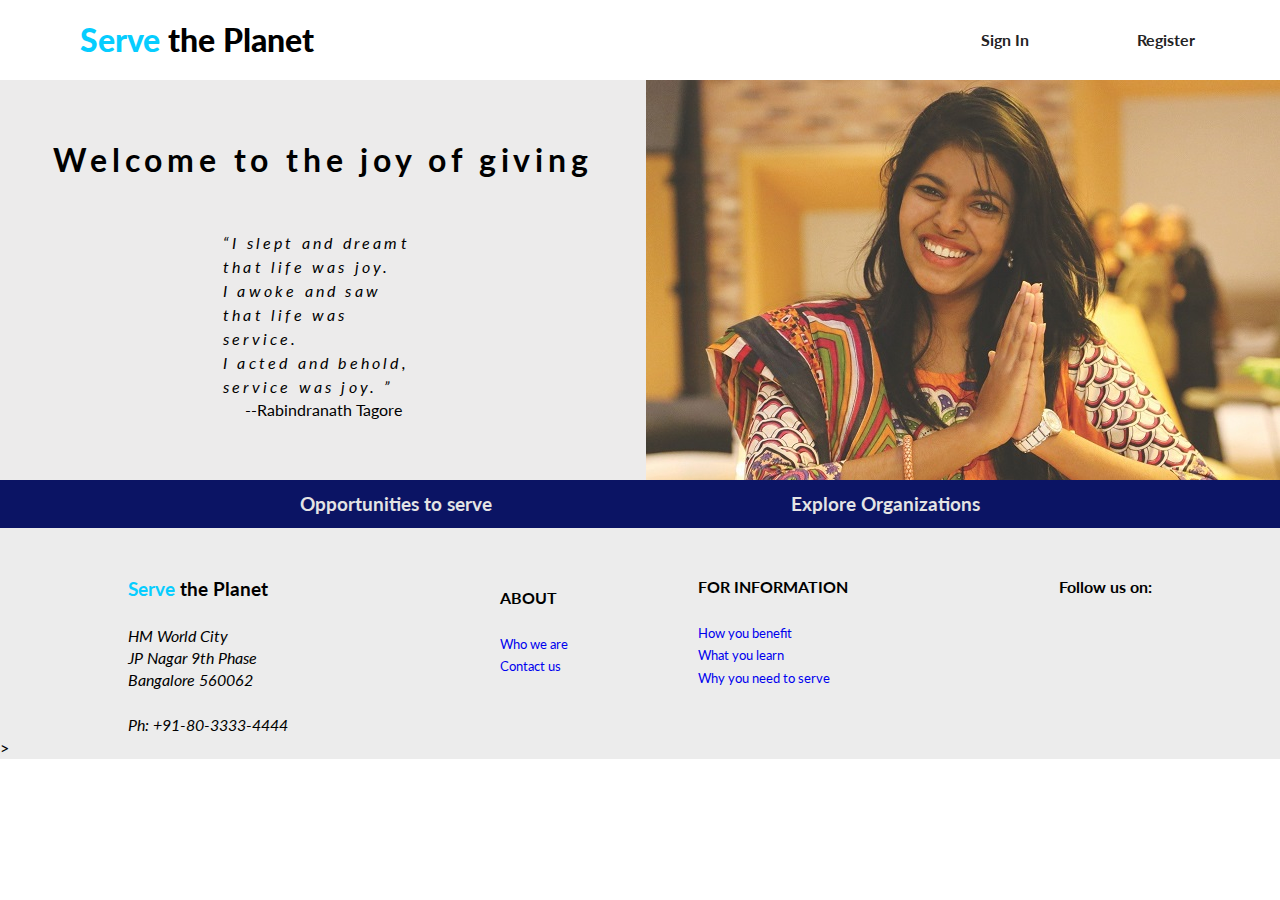
==== Volunteer/index.html @ b3a6d97a "added dont have account in login.html" ====
<!DOCTYPE html>
<html lang="en">
<head>
  <meta charset="UTF-8">
  <meta http-equiv="X-UA-Compatible" content="IE=edge">
  <meta name="viewport" content="width=device-width, initial-scale=1.0">
  <link rel="stylesheet" href="./css/global.css">
  <link rel="stylesheet" href="./css/style.css">
  <link rel="stylesheet" href="https://cdnjs.cloudflare.com/ajax/libs/font-awesome/5.15.2/css/all.min.css" integrity="sha512-HK5fgLBL+xu6dm/Ii3z4xhlSUyZgTT9tuc/hSrtw6uzJOvgRr2a9jyxxT1ely+B+xFAmJKVSTbpM/CuL7qxO8w==" crossorigin="anonymous" />
  
  <title>Serve the Planet | Home</title>
</head>
<body>
  <!-- header section -->
  <div class="container">
    <header class="header logo flex flex-spbtw">
      <h1><i class="fab fa-connectdevelop"></i> <span>Serve</span> the Planet</h1>
      <div class="login flex flex-spbtw">
        <a href="./login.html" target="_blank"><h4><i class="fas fa-sign-in-alt"></i> Sign In</h4></a>
        <a href="./register.html"><h4><i class="fas fa-user-edit"></i> Register</h4></a>
      </div>
    </header>
  </div>

  <!-- Introductory section -->
    <section class="intro flex">
      <div class="introstatement flex">
        <h1>Welcome to the joy of <span>giving</span></h1>
        <q>I slept and dreamt <br>
          that life was joy. <br>
          I awoke and saw <br>
          that life was service. <br>
          I acted and behold, <br>
          service was joy.
          </q>
          <p>--Rabindranath Tagore</p>
      </div>
      <div class="introimg">
        <img src="./img/thanks-1.jpg" alt="">
      </div>
      
    </section>

    <section class="browse flex">
      <h3> <a href="./opportunities.html" target="_blank">Opportunities to serve</a></h3>
      <h3><a href="./orgs.html"> Explore Organizations</a></h3>
    </section>


    <!-- footer -->
    <footer class="footer">
      <div class="container flex flex-spbtw">
        
        <div class="organization logo">
          <h3><i class="fab fa-connectdevelop"></i> <span>Serve</span> the Planet</h3> <br>
          <address>
            HM World City <br>
            JP Nagar 9th Phase <br>
            Bangalore 560062 <br>
            <br>
            Ph: +91-80-3333-4444

          </address>
        </div>
        
        <div class="grid">
          <div>
            <h4>ABOUT</h4>
            <br>
            <p><a href="#"> Who we are</a></p>
            <p><a href="#">Contact us</a></p>

          </div>
          <div>
            <h4>FOR INFORMATION</h4>
            <br>
            <p><a href="#">How you benefit</a></p>
            <p><a href="#"> What you learn</a></p>
            <p><a href="#">Why you need to serve</a></p>
          </div>

        </div>
        
        <div class="social flex flex-col">
          <h4>Follow us on:</h4>
          <br>
          <div>
            <a href="#"><i<i class="fab fa-twitter-square fa-2x"></i></a>
            <a href="#"><i<i class="fab fa-facebook-square fa-2x"></i></a>
            <a href="#"><i<i class="fab fa-linkedin fa-2x"></i></a>
            <a href="#"><i<i class="fab fa-google-plus-square fa-2x"></i></a>
          </div>
        </div>

      </div>>

    </footer>
  
</body>
</html>
---- Volunteer/css/global.css ----
@import url("https://fonts.googleapis.com/css2?family=Lato:ital,wght@0,100;0,300;0,400;0,700;0,900;1,100;1,300;1,400;1,700;1,900&display=swap");

@import url("./style.css");


:root {
	--primary-color: #232324;
	--theme-color: #06cdff;
	--light-background: #ecebeb;
}

.container {
	width: 90%;
	margin: auto;
}

* {
	font-family: "Lato", sans-serif;
	margin: 0;
	padding: 0;
	box-sizing: border-box;
  line-height: 1.4;
}

.flex {
	display: flex;
	justify-content: center;
	align-items: center;
	height: 100%;
}

.flex-spbtw {
	justify-content: space-between;
}

.flex-col {
  flex-direction: column;
  justify-content: flex-start;
}

.grid {
	display: grid;
	grid-template-columns: repeat(2, 1fr);
  gap: 1.25rem;
  justify-content: center;
  align-items: center;
  height: 100%;
}

.grid-3 {
  grid-template-columns: repeat(3,1fr);
}

a {
	text-decoration: none;
}

.card {
  background-color: #fff;
  color: #333;
  border-radius: 0.6rem;
  box-shadow: 0 0.2rem 0.6rem rgba(0,0,0,0.2);
  padding: 1.25rem;
  margin: 0.6rem;
} 

.btn {
  width: 100%;
  display: inline-block;
  padding: 0.6rem 2rem;
  cursor: pointer;
  background-color: var(--theme-color);
  border: none;
  border-radius: 0.4rem;
  font-size: 1rem;
  color: #fff;

}
---- Volunteer/css/style.css ----
/* HEADER STYLING */
.header {
  padding: 1rem 1rem;
  min-height: 5rem;
}

.header h1 {
  font-weight: 900;
}

.logo span { 
  color: var(--theme-color);
}

.login {
  width: 20%;
}

.login a {
  padding: 0.6rem 0.3rem; 
  color: var(--primary-color);
}

.login a:hover {
  color: var(--theme-color);
  border-bottom: 0.125rem solid var(--theme-color);
}

.signin {
  line-height: 0;
  margin-top: 1rem;
}

/* Introduction section styling */
.intro {
  width: 100%;
  background-color: var(--light-background);
  min-height: 25rem;
}

.introstatement{
  width: 51%;
  flex-direction: column;
  align-items: center;
  margin: auto;
}

.introstatement h1 {
  letter-spacing: 0.3rem;
  align-items:baseline;
  margin-bottom: 3rem;
  
}

.introstatement q {
  font-size: 700;
  font-style: italic;
  width: 12.5rem;
  letter-spacing: 0.2rem;
  line-height: 1.5;
}

.introimg {
  height: 25rem;
}

/* browse */
.browse {
  background-color: #0b1464;
  width: 100%;
  justify-content: space-evenly;
  align-items: center;
  color: #e4e4e4;
  height: 3rem;
}

.browse a{
  text-decoration: none;
  color: #e4e4e4;
}

.browse a:hover {
  color: var(--theme-color);
  
}

/* footer styling */

.footer {
  background-color: #ececec;
}

.footer .container {
  padding-top: 3rem;
  width: 80%;
  align-items: flex-start;
}

.footer .organization
.footer address {
  align-items: center;
}

.footer .grid {
  gap: 3rem;
}

.footer a {
  font-size: 0.8rem;
}

.footer .fab {
  color: var(--primary-color);
}

.footer .social div a {
  display: inline;
  margin-right: 0.3rem;
}

/* Login page styling */
.signinpage .card {
  width:28rem;
  height: 30rem;
  margin: auto;
  margin-top: 6rem ;
}

.signinpage h2 {
  margin: 1.25rem auto;
}

.signinpage #accreg {
  text-align: right;  
  width: 100%;
  font-size: 0.7rem;
  font-weight: 700;
  text-transform: uppercase;
  margin-top: 1rem;
}

.signinpage #accreg a {
  color: var(--theme-color);
  text-decoration: underline;
}

.forminput {
  width: 25rem;
  height: 5rem;
  margin-top: 1rem;
  align-items: flex-start;
  justify-content:first baseline;
  
}

.forminput label {
  margin-bottom: 0.5rem;
  padding: 0 0.3rem;
  font-weight: 700;
}

.forminput input{
  font-size: 1em;
  width: 100%;
  padding: 0.6rem 0.3rem;
  background-color: #f7f7f7;
  border: 0;
  border-bottom: 0.125rem solid var(--theme-color);
}

.forminput input:focus {
  outline: none;
}

.signinpage #loginstatus {
  width: 100%;
  font-size: 0.7rem;
  padding: 0.5rem 0;
}

.signinpage button {
  margin-top: 0.4rem;
  font-weight: 700;
  letter-spacing: 0.3rem;
  text-transform: uppercase;
}

.signinpage button:hover {
  opacity: 0.8;
  transform: scale(0.98);
  transition: cubic-bezier(0.175, 0.885, 0.32, 1.275) 500ms;
}

.forgot {
  margin-top: 1rem;
  width: 100%;
  align-self: flex-end;
  font-size: 0.8rem;
}

.forgot a {
  color: tomato;
}

.forgot a:hover {
  font-weight: bold;
}

/* Opportunities section styling */
.opportunities {
  width: 100%;
  background-color: #eeeded;
  min-height: 16rem;
  justify-content: space-evenly;
}

.opportunities h1 {
  font-size: 2.2rem;
  letter-spacing: 0.25rem;
  padding: 1.6rem;
  text-align: center;
}

.opportunities #summary {
  width: 60%;
  margin: auto;
  font-size: 1rem;
  text-align: center;
  font-stretch:expanded ;
  letter-spacing: 0.15rem;
  font-weight:lighter;
}

.opportunities #sp1 {
  color: rgb(255, 196, 0);
}

.opportunities #sp2 {
  color: var(--theme-color);
}

.opportunities #sp3 {
  color: rgb(57, 223, 35);
}

.opplist {
  width: 100%;
  background-color: #e4e4e4;
}
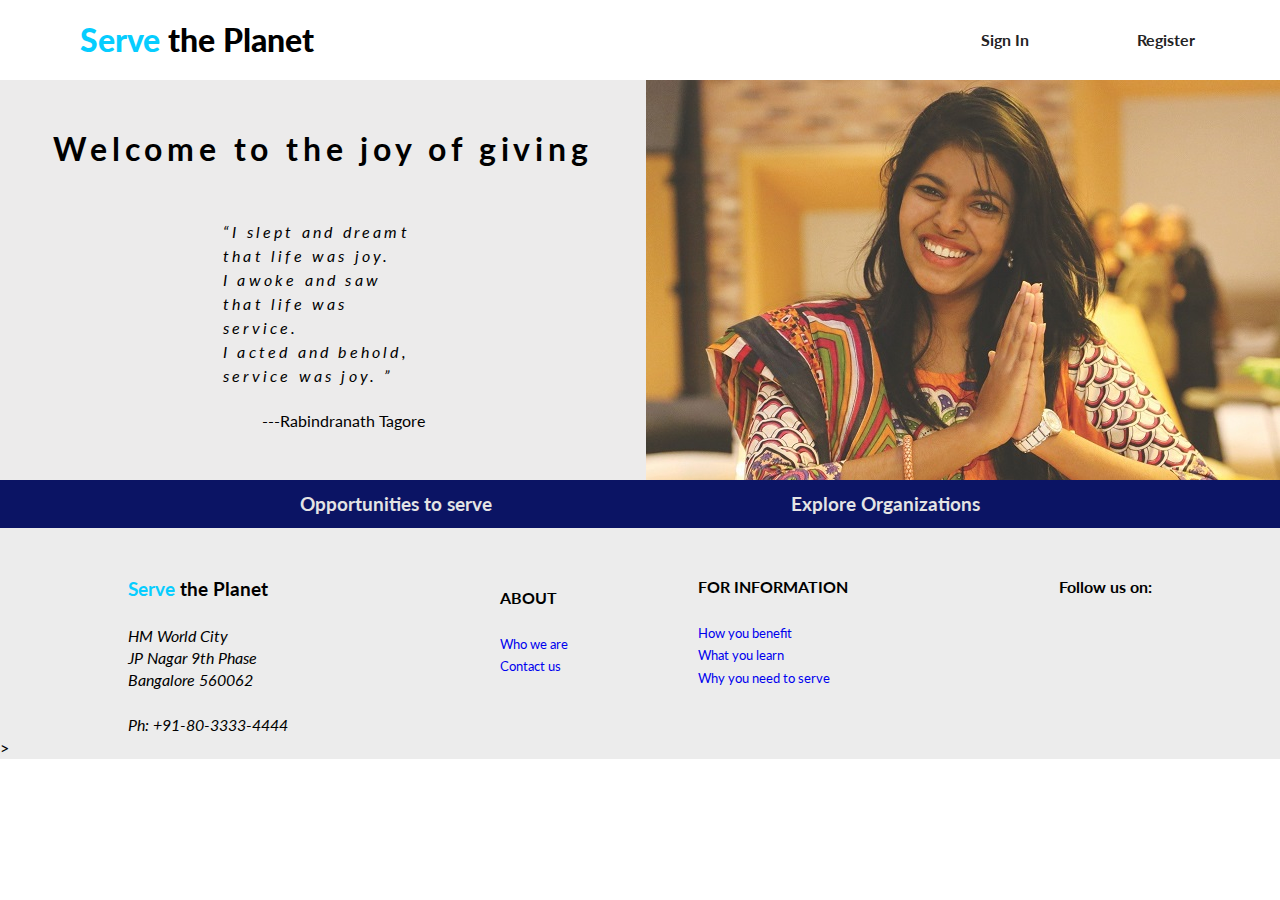
==== commit 848e5fb3: "minor changes- wip" ====
--- a/Volunteer/index.html
+++ b/Volunteer/index.html
@@ -1,100 +1,123 @@
 <!DOCTYPE html>
 <html lang="en">
-<head>
-  <meta charset="UTF-8">
-  <meta http-equiv="X-UA-Compatible" content="IE=edge">
-  <meta name="viewport" content="width=device-width, initial-scale=1.0">
-  <link rel="stylesheet" href="./css/global.css">
-  <link rel="stylesheet" href="./css/style.css">
-  <link rel="stylesheet" href="https://cdnjs.cloudflare.com/ajax/libs/font-awesome/5.15.2/css/all.min.css" integrity="sha512-HK5fgLBL+xu6dm/Ii3z4xhlSUyZgTT9tuc/hSrtw6uzJOvgRr2a9jyxxT1ely+B+xFAmJKVSTbpM/CuL7qxO8w==" crossorigin="anonymous" />
-  
-  <title>Serve the Planet | Home</title>
-</head>
-<body>
-  <!-- header section -->
-  <div class="container">
-    <header class="header logo flex flex-spbtw">
-      <h1><i class="fab fa-connectdevelop"></i> <span>Serve</span> the Planet</h1>
-      <div class="login flex flex-spbtw">
-        <a href="./login.html" target="_blank"><h4><i class="fas fa-sign-in-alt"></i> Sign In</h4></a>
-        <a href="./register.html"><h4><i class="fas fa-user-edit"></i> Register</h4></a>
-      </div>
-    </header>
-  </div>
+	<head>
+		<meta charset="UTF-8" />
+		<meta http-equiv="X-UA-Compatible" content="IE=edge" />
+		<meta name="viewport" content="width=device-width, initial-scale=1.0" />
+		<link rel="stylesheet" href="./css/global.css" />
+		<link rel="stylesheet" href="./css/style.css" />
+		<link
+			rel="stylesheet"
+			href="https://cdnjs.cloudflare.com/ajax/libs/font-awesome/5.15.2/css/all.min.css"
+			integrity="sha512-HK5fgLBL+xu6dm/Ii3z4xhlSUyZgTT9tuc/hSrtw6uzJOvgRr2a9jyxxT1ely+B+xFAmJKVSTbpM/CuL7qxO8w=="
+			crossorigin="anonymous"
+		/>
 
-  <!-- Introductory section -->
-    <section class="intro flex">
-      <div class="introstatement flex">
-        <h1>Welcome to the joy of <span>giving</span></h1>
-        <q>I slept and dreamt <br>
-          that life was joy. <br>
-          I awoke and saw <br>
-          that life was service. <br>
-          I acted and behold, <br>
-          service was joy.
-          </q>
-          <p>--Rabindranath Tagore</p>
-      </div>
-      <div class="introimg">
-        <img src="./img/thanks-1.jpg" alt="">
-      </div>
-      
-    </section>
+		<title>Serve the Planet | Home</title>
+	</head>
+	<body>
+		<!-- header section -->
+		<div class="container">
+			<header class="header logo flex flex-spbtw">
+				<h1>
+					<i class="fab fa-connectdevelop"></i> <span>Serve</span> the
+					Planet
+				</h1>
+				<div class="login flex flex-spbtw">
+					<a href="./login.html" target="_blank"
+						><h4><i class="fas fa-sign-in-alt"></i> Sign In</h4></a
+					>
+					<a href="./register.html" target="_blank"
+						><h4><i class="fas fa-user-edit"></i> Register</h4></a
+					>
+				</div>
+			</header>
+		</div>
 
-    <section class="browse flex">
-      <h3> <a href="./opportunities.html" target="_blank">Opportunities to serve</a></h3>
-      <h3><a href="./orgs.html"> Explore Organizations</a></h3>
-    </section>
+		<!-- Introductory section -->
+		<section class="intro flex">
+			<div class="introstatement flex">
+				<h1>Welcome to the joy of <span>giving</span></h1>
+				<q
+					>I slept and dreamt <br />
+					that life was joy. <br />
+					I awoke and saw <br />
+					that life was service. <br />
+					I acted and behold, <br />
+					service was joy.
+				</q>
+				<br />
+				<p>
+					&nbsp;&nbsp;&nbsp;&nbsp;&nbsp;&nbsp;&nbsp;&nbsp;&nbsp;&nbsp;---Rabindranath
+					Tagore
+				</p>
+			</div>
+			<div class="introimg">
+				<img src="./img/thanks-1.jpg" alt="" />
+			</div>
+		</section>
 
+		<section class="browse flex">
+			<h3>
+				<a href="./opportunities.html" target="_blank"
+					>Opportunities to serve</a
+				>
+			</h3>
+			<h3><a href="./orgs.html"> Explore Organizations</a></h3>
+		</section>
 
-    <!-- footer -->
-    <footer class="footer">
-      <div class="container flex flex-spbtw">
-        
-        <div class="organization logo">
-          <h3><i class="fab fa-connectdevelop"></i> <span>Serve</span> the Planet</h3> <br>
-          <address>
-            HM World City <br>
-            JP Nagar 9th Phase <br>
-            Bangalore 560062 <br>
-            <br>
-            Ph: +91-80-3333-4444
+		<!-- footer -->
+		<footer class="footer">
+			<div class="container flex flex-spbtw">
+				<div class="organization logo">
+					<h3>
+						<i class="fab fa-connectdevelop"></i>
+						<span>Serve</span> the Planet
+					</h3>
+					<br />
+					<address>
+						HM World City <br />
+						JP Nagar 9th Phase <br />
+						Bangalore 560062 <br />
+						<br />
+						Ph: +91-80-3333-4444
+					</address>
+				</div>
 
-          </address>
-        </div>
-        
-        <div class="grid">
-          <div>
-            <h4>ABOUT</h4>
-            <br>
-            <p><a href="#"> Who we are</a></p>
-            <p><a href="#">Contact us</a></p>
+				<div class="grid">
+					<div>
+						<h4>ABOUT</h4>
+						<br />
+						<p><a href="#"> Who we are</a></p>
+						<p><a href="#">Contact us</a></p>
+					</div>
+					<div>
+						<h4>FOR INFORMATION</h4>
+						<br />
+						<p><a href="#">How you benefit</a></p>
+						<p><a href="#"> What you learn</a></p>
+						<p><a href="#">Why you need to serve</a></p>
+					</div>
+				</div>
 
-          </div>
-          <div>
-            <h4>FOR INFORMATION</h4>
-            <br>
-            <p><a href="#">How you benefit</a></p>
-            <p><a href="#"> What you learn</a></p>
-            <p><a href="#">Why you need to serve</a></p>
-          </div>
-
-        </div>
-        
-        <div class="social flex flex-col">
-          <h4>Follow us on:</h4>
-          <br>
-          <div>
-            <a href="#"><i<i class="fab fa-twitter-square fa-2x"></i></a>
-            <a href="#"><i<i class="fab fa-facebook-square fa-2x"></i></a>
-            <a href="#"><i<i class="fab fa-linkedin fa-2x"></i></a>
-            <a href="#"><i<i class="fab fa-google-plus-square fa-2x"></i></a>
-          </div>
-        </div>
-
-      </div>>
-
-    </footer>
-  
-</body>
-</html>+				<div class="social flex flex-col">
+					<h4>Follow us on:</h4>
+					<br />
+					<div>
+						<a href="#"
+							><i class="fab fa-twitter-square fa-2x"></i
+						></a>
+						<a href="#"
+							><i class="fab fa-facebook-square fa-2x"></i
+						></a>
+						<a href="#"><i class="fab fa-linkedin fa-2x"></i></a>
+						<a href="#"
+							><i class="fab fa-google-plus-square fa-2x"></i
+						></a>
+					</div>
+				</div>
+			</div>
+			>
+		</footer>
+	</body>
+</html>
--- a/Volunteer/css/global.css
+++ b/Volunteer/css/global.css
@@ -1,7 +1,6 @@
 @import url("https://fonts.googleapis.com/css2?family=Lato:ital,wght@0,100;0,300;0,400;0,700;0,900;1,100;1,300;1,400;1,700;1,900&display=swap");
 
 @import url("./style.css");
-
 
 :root {
 	--primary-color: #232324;
@@ -19,7 +18,7 @@
 	margin: 0;
 	padding: 0;
 	box-sizing: border-box;
-  line-height: 1.4;
+	line-height: 1.4;
 }
 
 .flex {
@@ -34,45 +33,72 @@
 }
 
 .flex-col {
-  flex-direction: column;
-  justify-content: flex-start;
+	flex-direction: column;
+	justify-content: flex-start;
 }
 
 .grid {
 	display: grid;
 	grid-template-columns: repeat(2, 1fr);
-  gap: 1.25rem;
-  justify-content: center;
-  align-items: center;
-  height: 100%;
+	gap: 1.25rem;
+	justify-content: center;
+	align-items: center;
+	height: 100%;
 }
 
 .grid-3 {
-  grid-template-columns: repeat(3,1fr);
+	grid-template-columns: repeat(3, 1fr);
 }
+
 
 a {
 	text-decoration: none;
 }
 
 .card {
-  background-color: #fff;
-  color: #333;
-  border-radius: 0.6rem;
-  box-shadow: 0 0.2rem 0.6rem rgba(0,0,0,0.2);
-  padding: 1.25rem;
-  margin: 0.6rem;
-} 
+	background-color: #fff;
+	color: #333;
+	border-radius: 0.3rem;
+	box-shadow: 0 0.2rem 0.6rem rgba(0, 0, 0, 0.2);
+	padding: 1.25rem;
+	margin: 0.6rem;
+}
 
 .btn {
-  width: 100%;
-  display: inline-block;
-  padding: 0.6rem 2rem;
-  cursor: pointer;
-  background-color: var(--theme-color);
-  border: none;
-  border-radius: 0.4rem;
-  font-size: 1rem;
-  color: #fff;
+	width: 100%;
+	display: inline-block;
+	padding: 0.6rem 2rem;
+	cursor: pointer;
+	background-color: var(--theme-color);
+	border: none;
+	border-radius: 0.4rem;
+	font-size: 1rem;
+	color: #fff;
+}
 
-}+/* Margins */
+.my-1 {
+	margin: 1rem 0;
+}
+.my-2 {
+	margin: 2rem 0;
+}
+.my-3 {
+	margin: 3rem 0;
+}
+.my-4 {
+	margin: 4rem 0;
+}
+
+.m-1 {
+	margin: 1rem;
+}
+.m-2 {
+	margin: 2rem;
+}
+.m-3 {
+	margin: 3rem;
+}
+.m-4 {
+	margin: 4rem;
+}
--- a/Volunteer/css/style.css
+++ b/Volunteer/css/style.css
@@ -1,252 +1,385 @@
-
-
 /* HEADER STYLING */
 .header {
-  padding: 1rem 1rem;
-  min-height: 5rem;
+	padding: 1rem 1rem;
+	min-height: 5rem;
 }
 
 .header h1 {
-  font-weight: 900;
-}
-
-.logo span { 
-  color: var(--theme-color);
+	font-weight: 900;
+}
+
+.logo span {
+	color: var(--theme-color);
 }
 
 .login {
-  width: 20%;
+	width: 20%;
 }
 
 .login a {
-  padding: 0.6rem 0.3rem; 
-  color: var(--primary-color);
+	padding: 0.6rem 0.3rem;
+	color: var(--primary-color);
 }
 
 .login a:hover {
-  color: var(--theme-color);
-  border-bottom: 0.125rem solid var(--theme-color);
+	color: var(--theme-color);
+	border-bottom: 0.125rem solid var(--theme-color);
 }
 
 .signin {
-  line-height: 0;
-  margin-top: 1rem;
+	line-height: 0;
+	margin-top: 1rem;
 }
 
 /* Introduction section styling */
 .intro {
-  width: 100%;
-  background-color: var(--light-background);
-  min-height: 25rem;
-}
-
-.introstatement{
-  width: 51%;
-  flex-direction: column;
-  align-items: center;
-  margin: auto;
+	width: 100%;
+	background-color: var(--light-background);
+	min-height: 25rem;
+}
+
+.introstatement {
+	width: 51%;
+	flex-direction: column;
+	align-items: center;
+	margin: auto;
 }
 
 .introstatement h1 {
-  letter-spacing: 0.3rem;
-  align-items:baseline;
-  margin-bottom: 3rem;
-  
+	letter-spacing: 0.3rem;
+	align-items: baseline;
+	margin-bottom: 3rem;
 }
 
 .introstatement q {
-  font-size: 700;
-  font-style: italic;
-  width: 12.5rem;
-  letter-spacing: 0.2rem;
-  line-height: 1.5;
+	font-size: 700;
+	font-style: italic;
+	width: 12.5rem;
+	letter-spacing: 0.2rem;
+	line-height: 1.5;
 }
 
 .introimg {
-  height: 25rem;
+	height: 25rem;
 }
 
 /* browse */
 .browse {
-  background-color: #0b1464;
-  width: 100%;
-  justify-content: space-evenly;
-  align-items: center;
-  color: #e4e4e4;
-  height: 3rem;
-}
-
-.browse a{
-  text-decoration: none;
-  color: #e4e4e4;
+	background-color: #0b1464;
+	width: 100%;
+	justify-content: space-evenly;
+	align-items: center;
+	color: #e4e4e4;
+	height: 3rem;
+}
+
+.browse a {
+	text-decoration: none;
+	color: #e4e4e4;
 }
 
 .browse a:hover {
-  color: var(--theme-color);
-  
+	color: var(--theme-color);
 }
 
 /* footer styling */
 
 .footer {
-  background-color: #ececec;
+	background-color: #ececec;
 }
 
 .footer .container {
-  padding-top: 3rem;
-  width: 80%;
-  align-items: flex-start;
-}
-
-.footer .organization
-.footer address {
-  align-items: center;
+	padding-top: 3rem;
+	width: 80%;
+	align-items: flex-start;
+}
+
+.footer .organization .footer address {
+	align-items: center;
 }
 
 .footer .grid {
-  gap: 3rem;
+	gap: 3rem;
 }
 
 .footer a {
-  font-size: 0.8rem;
+	font-size: 0.8rem;
 }
 
 .footer .fab {
-  color: var(--primary-color);
+	color: var(--primary-color);
 }
 
 .footer .social div a {
-  display: inline;
-  margin-right: 0.3rem;
+	display: inline;
+	margin-right: 0.3rem;
 }
 
 /* Login page styling */
 .signinpage .card {
-  width:28rem;
-  height: 30rem;
-  margin: auto;
-  margin-top: 6rem ;
+	width: 28rem;
+	height: 30rem;
+	margin: auto;
+	margin-top: 6rem;
 }
 
 .signinpage h2 {
-  margin: 1.25rem auto;
-}
-
-.signinpage #accreg {
-  text-align: right;  
-  width: 100%;
-  font-size: 0.7rem;
-  font-weight: 700;
-  text-transform: uppercase;
-  margin-top: 1rem;
-}
-
-.signinpage #accreg a {
-  color: var(--theme-color);
-  text-decoration: underline;
+	margin: 1.25rem auto;
+}
+
+.signinpage #accreg,
+.register #acclogin {
+	text-align: right;
+	width: 100%;
+	font-size: 0.8rem;
+	font-weight: 700;
+	text-transform: uppercase;
+	margin-top: 1rem;
+	margin-right: 1rem;
+}
+
+.signinpage #accreg a,
+.register #acclogin a {
+	color: var(--theme-color);
+	text-decoration: underline;
 }
 
 .forminput {
-  width: 25rem;
-  height: 5rem;
-  margin-top: 1rem;
-  align-items: flex-start;
-  justify-content:first baseline;
-  
-}
-
-.forminput label {
-  margin-bottom: 0.5rem;
-  padding: 0 0.3rem;
-  font-weight: 700;
-}
-
-.forminput input{
-  font-size: 1em;
-  width: 100%;
-  padding: 0.6rem 0.3rem;
+	width: 100%;
+	height: 5rem;
+	align-items: flex-start;
+	justify-content: first baseline;
+}
+
+.forminput label,
+.checkwrap label,
+.rem {
+	margin-top: 0.3rem;
+	padding: 0 0.3rem;
+	font-size: 0.8rem;
+	font-weight: bold;
+	text-transform: uppercase;
+}
+
+.forminput input {
+	font-size: 0.9em;
+	width: 100%;
+	padding: 0.3rem 0.3rem;
+	background-color: #f7f7f7;
+	border: 0;
+	border-bottom: 0.1rem solid var(--theme-color);
+}
+
+.forminput input:focus {
+	outline: none;
+}
+
+.signinpage #loginstatus {
+	width: 100%;
+	font-size: 0.7rem;
+	padding: 0.5rem 0;
+}
+
+.signinpage button,
+.register button {
+	margin-top: 0.4rem;
+	font-weight: bolder;
+	letter-spacing: 0.3rem;
+	text-transform: uppercase;
+}
+
+.signinpage button:hover {
+	opacity: 0.8;
+	transform: scale(0.98);
+	transition: cubic-bezier(0.175, 0.885, 0.32, 1.275) 500ms;
+}
+
+.forgot {
+	margin-top: 1rem;
+	width: 80%;
+	font-size: 0.8rem;
+}
+
+.forgot a {
+	color: tomato;
+}
+
+.forgot a:hover {
+	font-weight: bold;
+}
+
+/* Opportunities section styling */
+.opportunities {
+	width: 100%;
+	background-color: #eeeded;
+	min-height: 16rem;
+	justify-content: space-evenly;
+}
+
+.opportunities .container {
+	display: grid;
+}
+
+.opportunities h1 {
+	font-size: 2.2rem;
+	letter-spacing: 0.25rem;
+	padding: 1.6rem;
+	text-align: center;
+}
+
+.opportunities #summary {
+	width: 60%;
+	margin: auto;
+	font-size: 1rem;
+	text-align: center;
+	font-stretch: expanded;
+	letter-spacing: 0.15rem;
+	font-weight: lighter;
+}
+
+.opportunities #sp1 {
+	color: rgb(255, 196, 0);
+}
+
+.opportunities #sp2 {
+	color: var(--theme-color);
+}
+
+.opportunities #sp3 {
+	color: rgb(57, 223, 35);
+}
+
+.opplist .grid-container {
+	display: grid;
+	grid-template-columns: 1fr 3fr;
+	height: 130rem;
+	column-gap: 0.2rem;
+}
+
+.opplist .search {
+	display: grid;
+	background-color: #f8f8f8;
+	border: 1px solid red;
+	grid-template-columns: 1fr;
+}
+
+.opplist .searchtitle {
+	margin: 2rem auto;
+}
+
+.opplist .opps {
+	display: grid;
+	grid-template-columns: repeat(auto-fit, minmax(20rem, 1fr));
+	grid-template-rows: repeat(10, minmax(18rem, 1fr));
+	column-gap: 0.2rem;
+	row-gap: 0.5rem;
+}
+
+.cause-select {
+	border: 1px solid red;
+}
+
+/* Register page styling */
+.register .logo {
+	text-align: center;
+}
+
+.register .card {
+	width: 35rem;
+	min-height: 35rem;
+	margin: 2rem auto;
+}
+
+.splitcol-2 {
+	gap: 0.5rem;
+}
+
+.custom-select {
+	width: 100%;
+	align-items: flex-start;
+	position: relative;
+}
+
+.custom-select select {
+	height: 2rem;
+	padding: 0.3rem 0.3rem;
+	line-height: 1.5rem;
+	font-size: 1rem;
+	width: 100%;
+	appearance: none;
+	border: none;
+	border-bottom: 0.1rem solid var(--theme-color);
+	background-color: #f7f7f7;
+}
+
+.custom-select select:focus {
+	outline: none;
+}
+
+.custom-arrow {
+	position: absolute;
+	top: 0.3rem;
+	right: 1rem;
+	pointer-events: none;
+}
+
+/* ---------------custom arrow based select box styling - START---------------- */
+/* .c-select select {
+  font-size: 1rem;
+  padding: 0.3rem 0.3rem;
   background-color: #f7f7f7;
   border: 0;
-  border-bottom: 0.125rem solid var(--theme-color);
-}
-
-.forminput input:focus {
-  outline: none;
-}
-
-.signinpage #loginstatus {
   width: 100%;
-  font-size: 0.7rem;
-  padding: 0.5rem 0;
-}
-
-.signinpage button {
-  margin-top: 0.4rem;
-  font-weight: 700;
-  letter-spacing: 0.3rem;
-  text-transform: uppercase;
-}
-
-.signinpage button:hover {
-  opacity: 0.8;
-  transform: scale(0.98);
-  transition: cubic-bezier(0.175, 0.885, 0.32, 1.275) 500ms;
-}
-
-.forgot {
-  margin-top: 1rem;
+}
+
+.c-select {
+  position: relative;
   width: 100%;
-  align-self: flex-end;
-  font-size: 0.8rem;
-}
-
-.forgot a {
-  color: tomato;
-}
-
-.forgot a:hover {
-  font-weight: bold;
-}
-
-/* Opportunities section styling */
-.opportunities {
-  width: 100%;
-  background-color: #eeeded;
-  min-height: 16rem;
-  justify-content: space-evenly;
-}
-
-.opportunities h1 {
-  font-size: 2.2rem;
-  letter-spacing: 0.25rem;
-  padding: 1.6rem;
-  text-align: center;
-}
-
-.opportunities #summary {
-  width: 60%;
-  margin: auto;
-  font-size: 1rem;
-  text-align: center;
-  font-stretch:expanded ;
-  letter-spacing: 0.15rem;
-  font-weight:lighter;
-}
-
-.opportunities #sp1 {
-  color: rgb(255, 196, 0);
-}
-
-.opportunities #sp2 {
-  color: var(--theme-color);
-}
-
-.opportunities #sp3 {
-  color: rgb(57, 223, 35);
-}
-
-.opplist {
-  width: 100%;
-  background-color: #e4e4e4;
-}
-
+}
+
+.custom-arrow {
+  display: block;
+  background-color: var(--theme-color);
+  height: 2rem;
+  width: 2rem;
+  position: absolute;
+  top: 0;
+  right: 0;
+  pointer-events: none;
+}
+
+.custom-arrow::after,
+.custom-arrow::before {
+  content: "";
+  position: absolute;
+  width: 0;
+  height: 0;
+  --size: 0.4rem;
+  left: 50%;
+  transform: translate(-50%, -50%);
+}
+
+
+.custom-arrow::after {
+  border-left: var(--size) solid transparent ;
+  border-right: var(--size) solid transparent ;
+  border-top: var(--size) solid white ;
+  top: 60%;
+}
+
+.custom-arrow::before {
+  border-left: var(--size) solid transparent ;
+  border-right: var(--size) solid transparent ;
+  border-bottom: var(--size) solid white;
+  top: 30%;
+} */
+/* ---------------custom arrow based select box styling END---------------- */
+
+.checkwrap {
+	padding: 0.8rem 0.5rem;
+	text-align: left;
+}
+
+.checkwrap label {
+	margin-right: 2rem;
+}
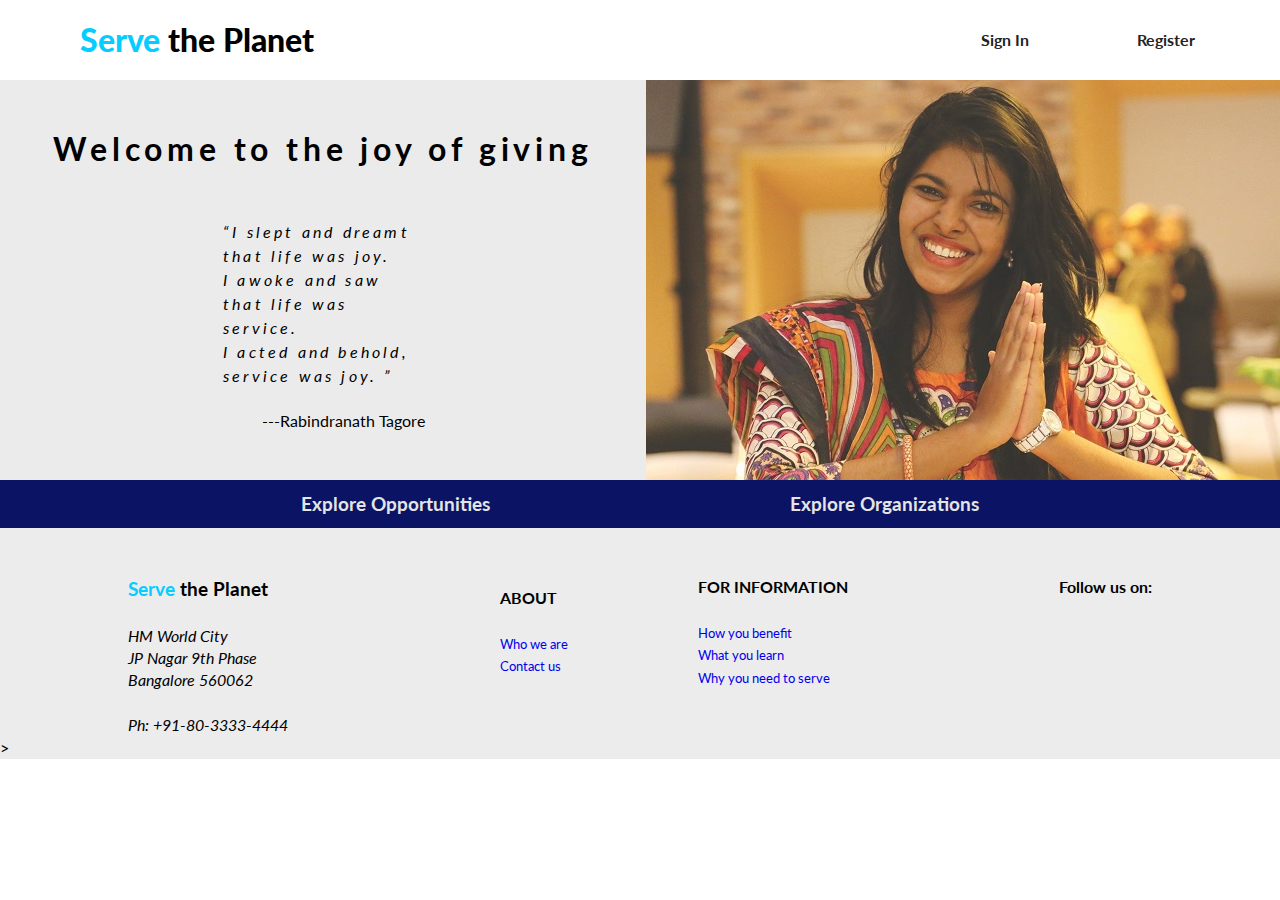
==== commit fedcbae5: "interim push - created new page detailopp.html" ====
--- a/Volunteer/index.html
+++ b/Volunteer/index.html
@@ -12,6 +12,7 @@
 			integrity="sha512-HK5fgLBL+xu6dm/Ii3z4xhlSUyZgTT9tuc/hSrtw6uzJOvgRr2a9jyxxT1ely+B+xFAmJKVSTbpM/CuL7qxO8w=="
 			crossorigin="anonymous"
 		/>
+		<script src="./js/script1.js" defer></script>
 
 		<title>Serve the Planet | Home</title>
 	</head>
@@ -57,10 +58,10 @@
 			</div>
 		</section>
 
-		<section class="browse flex">
+		<section class="browse flex flex-speven">
 			<h3>
 				<a href="./opportunities.html" target="_blank"
-					>Opportunities to serve</a
+					>Explore Opportunities</a
 				>
 			</h3>
 			<h3><a href="./orgs.html"> Explore Organizations</a></h3>
--- a/Volunteer/css/global.css
+++ b/Volunteer/css/global.css
@@ -29,7 +29,11 @@
 }
 
 .flex-spbtw {
-	justify-content: space-between;
+	justify-content:space-between;
+}
+
+.flex-speven {
+	justify-content: space-evenly;
 }
 
 .flex-col {
@@ -102,3 +106,4 @@
 .m-4 {
 	margin: 4rem;
 }
+
--- a/Volunteer/css/style.css
+++ b/Volunteer/css/style.css
@@ -70,7 +70,7 @@
 	justify-content: space-evenly;
 	align-items: center;
 	color: #e4e4e4;
-	height: 3rem;
+	min-height: 3rem;
 }
 
 .browse a {
@@ -257,26 +257,124 @@
 }
 
 .opplist .search {
-	display: grid;
+	display: flex;
+	flex-direction: column;
 	background-color: #f8f8f8;
-	border: 1px solid red;
-	grid-template-columns: 1fr;
+	justify-content: flex-start;
+	align-items: center;
+	width: 100%;
+}
+
+.search .background {
+	/* background-color: rgba(35, 158, 158, 0.1); */
+	border-bottom: 1px solid #c7c7c7;
+	width: 90%;
+	justify-content: flex-start;
+	padding: 2rem 1rem;
 }
 
 .opplist .searchtitle {
-	margin: 2rem auto;
+	margin: 0.5rem auto;
+	text-align: center;
+	text-transform: uppercase;
+	font-size: 0.8rem;
+	font-weight: bold;
+	color: #1dabb3;
 }
 
 .opplist .opps {
 	display: grid;
 	grid-template-columns: repeat(auto-fit, minmax(20rem, 1fr));
-	grid-template-rows: repeat(10, minmax(18rem, 1fr));
+	grid-template-rows: repeat(10, minmax(20rem, 1fr));
 	column-gap: 0.2rem;
 	row-gap: 0.5rem;
 }
 
-.cause-select {
-	border: 1px solid red;
+.option {
+	padding: 0.5rem 0;
+}
+
+/* Opportunities => Card internals specs */
+.card-container {
+	display: flex;
+	/* width: 100%; */
+	padding: 0rem 0.5rem;
+}
+
+.card-container .logo {
+	display: flex;
+	flex-direction: column;
+	min-width: 30%;
+	justify-content: center;
+}
+
+.logo p {
+	padding-top: 0.5rem;
+	font-size: 0.8rem;
+	text-align: center;
+	font-weight: bold;
+	color: var(--theme-color);
+}
+
+.card-container .logo img {
+	width: 100%;
+	border: 1px solid grey;
+	border-radius: 0.3rem;
+	padding: 0.5rem;
+}
+
+.logodesc {
+	padding-left: 1rem;
+}
+
+.logodesc .more {
+	text-align: right;
+	font-size: 0.8rem;
+	font-weight: bold;
+	text-transform: uppercase;
+}
+
+.logodesc .more a {
+	color: var(--theme-color);
+}
+
+.logodesc .more a:hover {
+	color: #1dabb3;
+}
+
+.logodesc .logotitle {
+	font-size: 1.25rem;
+	font-weight: 700;
+	color: #029dc4;
+}
+
+.logodesc .activitydesc {
+	color: #6b6b6b;
+	font-size: 0.7rem;
+	margin-top: 0.3rem;
+}
+
+.logodesc .oppdesc {
+	font-size: 0.8rem;
+	padding: 0.5rem 0;
+	color: #576568;
+	font-weight: bold;
+	text-align: justify;
+}
+
+.logodesc .vacancy {
+	font-size: 0.8rem;
+	font-weight: bold;
+	color: crimson;
+}
+
+.logodesc .time-hours {
+	margin-top: 0.4rem;
+	font-size: 0.9rem;
+}
+
+.logodesc .time-duration {
+	font-size: 0.9.rem;
 }
 
 /* Register page styling */
@@ -299,8 +397,19 @@
 	align-items: flex-start;
 	position: relative;
 }
-
-.custom-select select {
+.searchselect {
+	width: 90%;
+	margin: 0.1rem auto;
+	align-self: center;
+	position: relative;
+}
+
+.searchselect option {
+	font-size: 0.8rem;
+}
+
+.custom-select select,
+.searchselect select {
 	height: 2rem;
 	padding: 0.3rem 0.3rem;
 	line-height: 1.5rem;
@@ -312,7 +421,8 @@
 	background-color: #f7f7f7;
 }
 
-.custom-select select:focus {
+.custom-select select:focus,
+.searchselect select:focus {
 	outline: none;
 }
 
@@ -321,6 +431,15 @@
 	top: 0.3rem;
 	right: 1rem;
 	pointer-events: none;
+}
+
+.searchselect .custom-arrow {
+	color: #1dabb3;
+}
+
+.searchselect select {
+	background-color: #f1f1f1;
+	border-bottom: 0.1rem solid #1dabb3;
 }
 
 /* ---------------custom arrow based select box styling - START---------------- */
